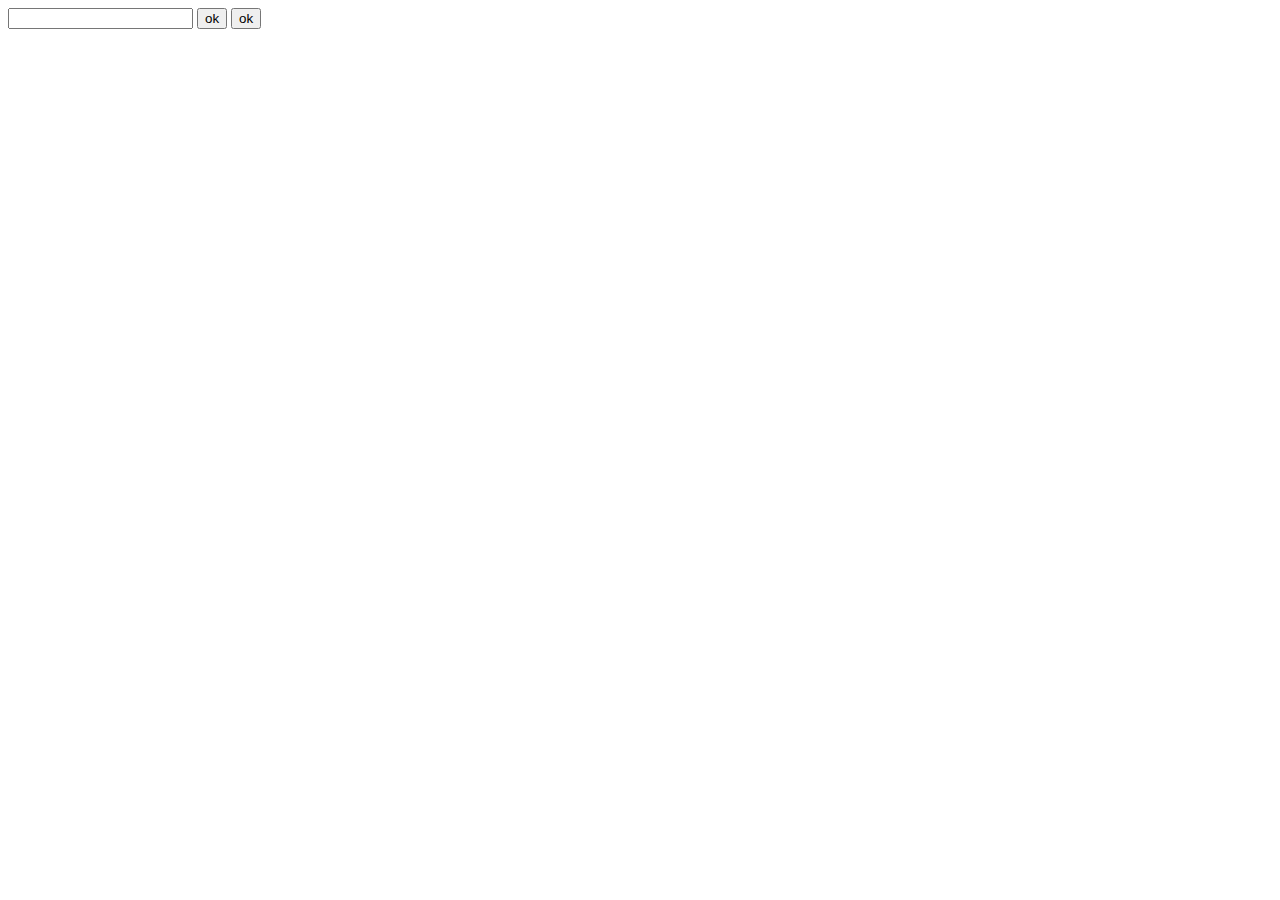
==== game1.html @ cf251a55 "game" ====
<!DOCTYPE html>
<html>
  <head>

  </head>
  <body>
    <input id="a11" type="text"/>
    <button onclick="MyFunction1()">ok</button>
    <button onclick="MyFunction2()">ok</button>
    <script>
            var secret=0, val1=0, val2=0,min=0,max=100;
            function MyFunction1()
            {
              val1=document.getElementById("a11").value;
              if (val1  < secret)
              {
                console.log(">");
              }
              else{
              if (val1 > secret)
              {
                console.log("<");
              }
              else {

               console.log("=");
               secret=Math.random()*100;
               secret=Math.floor(secret);
             }}

            }
              function MyFunction2(){
                  val2=Math.round(Math.random()*(max-min)+min);
                if (val2  < secret)
                {
                  console.log(">");
                  min=val2;
                }
                else{
                if (val2 > secret)
                {
                  console.log("<");
                  max=val2;
                }
                else {

                 console.log("=");
                 secret=Math.random()*100;
                 secret=Math.floor(secret);
                 min=0;
                 max=100;
               }}

             }
            secret=Math.random()*100;
            secret=Math.floor(secret);
    </script>
  </body>

</html>
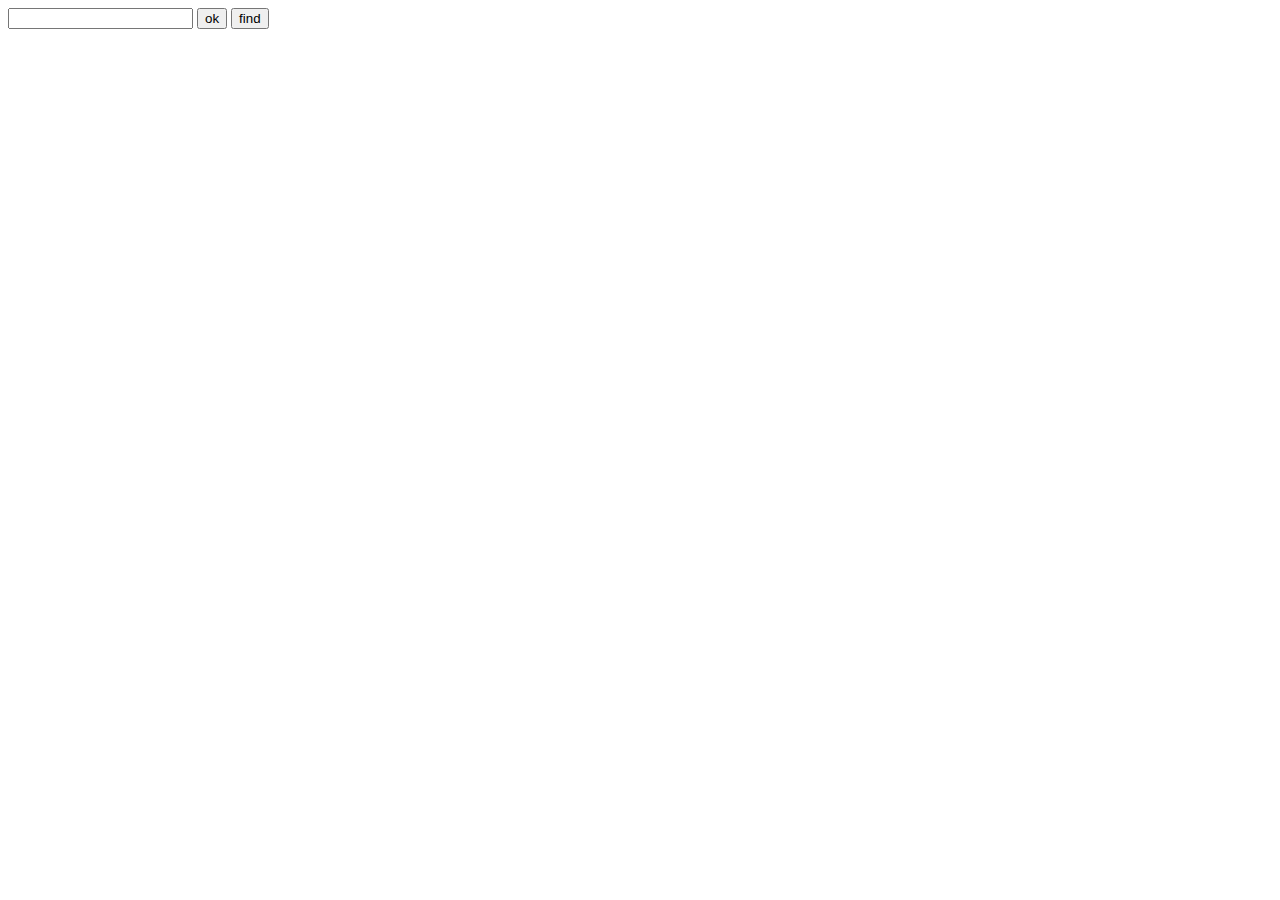
==== commit d2d0f569: "shaXmatu" ====
--- a/game1.html
+++ b/game1.html
@@ -6,7 +6,7 @@
   <body>
     <input id="a11" type="text"/>
     <button onclick="MyFunction1()">ok</button>
-    <button onclick="MyFunction2()">ok</button>
+    <button onclick="MyFunction2()">find</button>
     <script>
             var secret=0, val1=0, val2=0,min=0,max=100;
             function MyFunction1()
